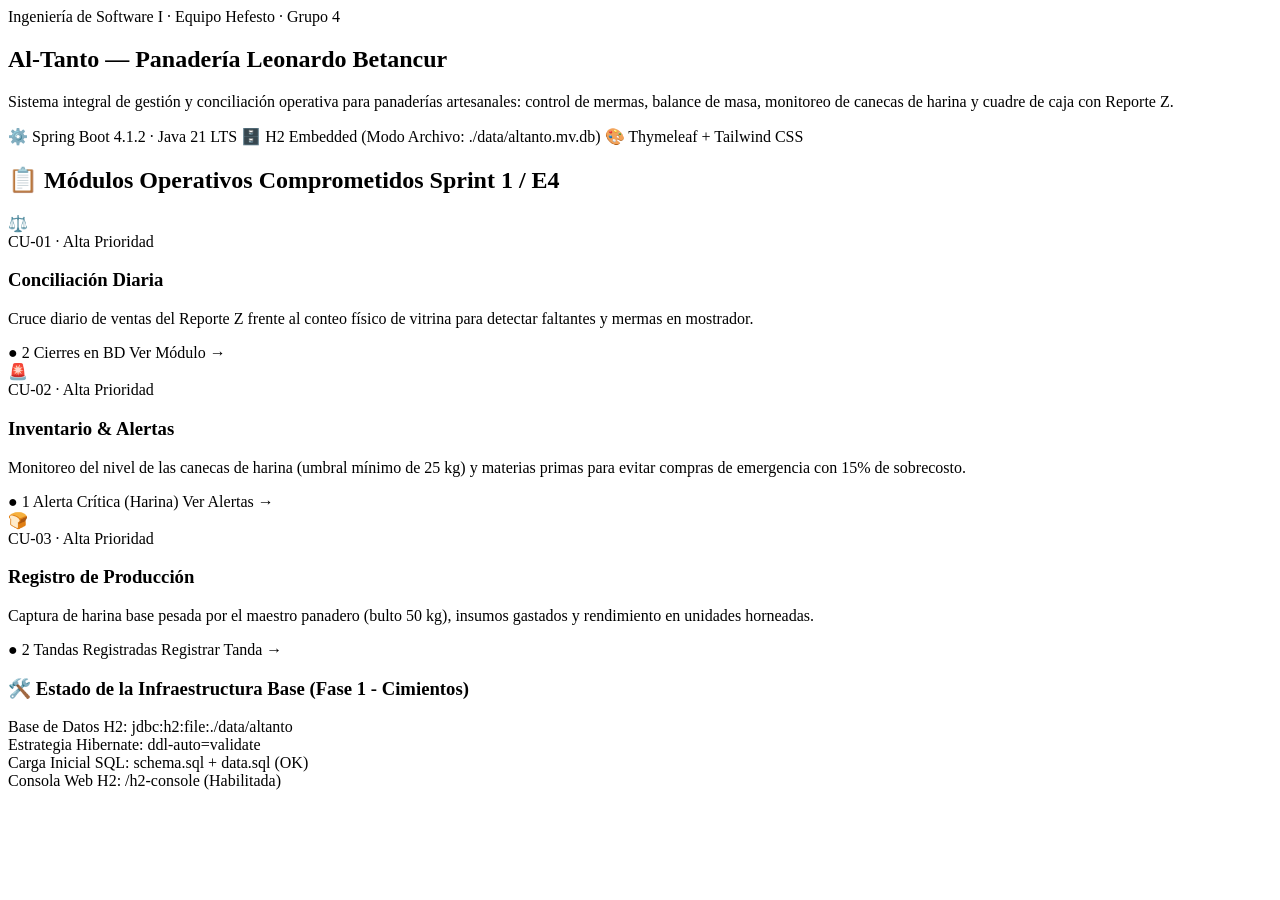
==== src/main/resources/templates/index.html @ f3bc2482 "Fase 1: Configurar infraestructura base, persistencia H2 y frontend con Tailwind (JUL)" ====
<!DOCTYPE html>
<html lang="es" xmlns:th="http://www.thymeleaf.org">
<head th:replace="~{fragments/layout :: head('Inicio · Sistema Al-Tanto')}">
    <meta charset="UTF-8">
    <title>Al-Tanto · Panadería</title>
</head>
<body class="bg-stone-50 text-stone-800 min-h-screen flex flex-col font-sans">

    <!-- Cabecera compartida -->
    <div th:replace="~{fragments/layout :: navbar}"></div>

    <!-- Contenido Principal -->
    <main class="flex-grow max-w-7xl mx-auto px-4 sm:px-6 lg:px-8 py-8 w-full">
        <!-- Hero Banner -->
        <section class="bg-gradient-to-r from-amber-700 via-amber-800 to-stone-900 rounded-2xl p-8 text-white shadow-lg mb-8">
            <div class="max-w-3xl">
                <span class="inline-block px-3 py-1 bg-amber-600/40 text-amber-200 rounded-full text-xs font-semibold tracking-wide uppercase mb-3">
                    Ingeniería de Software I · Equipo Hefesto · Grupo 4
                </span>
                <h1 class="text-3xl sm:text-4xl font-extrabold tracking-tight mb-2">
                    Al-Tanto — Panadería Leonardo Betancur
                </h1>
                <p class="text-amber-100 text-base sm:text-lg mb-6 leading-relaxed">
                    Sistema integral de gestión y conciliación operativa para panaderías artesanales: control de mermas, balance de masa, monitoreo de canecas de harina y cuadre de caja con Reporte Z.
                </p>
                <div class="flex flex-wrap gap-3 text-xs">
                    <span class="bg-stone-800/80 px-3 py-1.5 rounded-lg border border-stone-700 font-mono">
                        ⚙️ Spring Boot 4.1.2 · Java 21 LTS
                    </span>
                    <span class="bg-stone-800/80 px-3 py-1.5 rounded-lg border border-stone-700 font-mono">
                        🗄️ H2 Embedded (Modo Archivo: ./data/altanto.mv.db)
                    </span>
                    <span class="bg-stone-800/80 px-3 py-1.5 rounded-lg border border-stone-700 font-mono">
                        🎨 Thymeleaf + Tailwind CSS
                    </span>
                </div>
            </div>
        </section>

        <!-- Tarjetas de Módulos Operativos (Sprint 1) -->
        <section class="mb-10">
            <h2 class="text-xl font-bold text-stone-900 mb-4 flex items-center gap-2">
                <span>📋 Módulos Operativos Comprometidos</span>
                <span class="text-xs bg-amber-100 text-amber-800 font-medium px-2 py-0.5 rounded-full">Sprint 1 / E4</span>
            </h2>

            <div class="grid grid-cols-1 md:grid-cols-3 gap-6">
                <!-- Tarjeta CU-01: Conciliación Diaria -->
                <div class="bg-white rounded-xl p-6 border border-stone-200 shadow-sm hover:shadow-md transition">
                    <div class="w-12 h-12 bg-amber-100 rounded-lg flex items-center justify-center text-2xl mb-4">
                        ⚖️
                    </div>
                    <span class="text-xs font-bold uppercase tracking-wider text-amber-700">CU-01 · Alta Prioridad</span>
                    <h3 class="text-lg font-bold text-stone-900 mt-1 mb-2">Conciliación Diaria</h3>
                    <p class="text-stone-600 text-sm mb-4 leading-relaxed">
                        Cruce diario de ventas del Reporte Z frente al conteo físico de vitrina para detectar faltantes y mermas en mostrador.
                    </p>
                    <div class="pt-4 border-t border-stone-100 flex items-center justify-between text-xs font-semibold">
                        <span class="text-emerald-700">● 2 Cierres en BD</span>
                        <a th:href="@{/conciliacion}" class="text-amber-700 hover:text-amber-800 inline-flex items-center gap-1">
                            Ver Módulo &rarr;
                        </a>
                    </div>
                </div>

                <!-- Tarjeta CU-02: Inventario & Alertas -->
                <div class="bg-white rounded-xl p-6 border border-stone-200 shadow-sm hover:shadow-md transition">
                    <div class="w-12 h-12 bg-rose-100 rounded-lg flex items-center justify-center text-2xl mb-4">
                        🚨
                    </div>
                    <span class="text-xs font-bold uppercase tracking-wider text-rose-700">CU-02 · Alta Prioridad</span>
                    <h3 class="text-lg font-bold text-stone-900 mt-1 mb-2">Inventario & Alertas</h3>
                    <p class="text-stone-600 text-sm mb-4 leading-relaxed">
                        Monitoreo del nivel de las canecas de harina (umbral mínimo de 25 kg) y materias primas para evitar compras de emergencia con 15% de sobrecosto.
                    </p>
                    <div class="pt-4 border-t border-stone-100 flex items-center justify-between text-xs font-semibold">
                        <span class="text-rose-700">● 1 Alerta Crítica (Harina)</span>
                        <a th:href="@{/inventario/alertas}" class="text-amber-700 hover:text-amber-800 inline-flex items-center gap-1">
                            Ver Alertas &rarr;
                        </a>
                    </div>
                </div>

                <!-- Tarjeta CU-03: Registro de Tandas -->
                <div class="bg-white rounded-xl p-6 border border-stone-200 shadow-sm hover:shadow-md transition">
                    <div class="w-12 h-12 bg-amber-100 rounded-lg flex items-center justify-center text-2xl mb-4">
                        🍞
                    </div>
                    <span class="text-xs font-bold uppercase tracking-wider text-amber-700">CU-03 · Alta Prioridad</span>
                    <h3 class="text-lg font-bold text-stone-900 mt-1 mb-2">Registro de Producción</h3>
                    <p class="text-stone-600 text-sm mb-4 leading-relaxed">
                        Captura de harina base pesada por el maestro panadero (bulto 50 kg), insumos gastados y rendimiento en unidades horneadas.
                    </p>
                    <div class="pt-4 border-t border-stone-100 flex items-center justify-between text-xs font-semibold">
                        <span class="text-emerald-700">● 2 Tandas Registradas</span>
                        <a th:href="@{/produccion/tandas}" class="text-amber-700 hover:text-amber-800 inline-flex items-center gap-1">
                            Registrar Tanda &rarr;
                        </a>
                    </div>
                </div>
            </div>
        </section>

        <!-- Panel de Estado Técnico y Base de Datos -->
        <section class="bg-white rounded-xl border border-stone-200 p-6 shadow-sm">
            <h3 class="text-base font-bold text-stone-900 mb-3 flex items-center gap-2">
                <span>🛠️ Estado de la Infraestructura Base (Fase 1 - Cimientos)</span>
            </h3>
            <div class="grid grid-cols-1 sm:grid-cols-2 lg:grid-cols-4 gap-4 text-xs font-mono">
                <div class="p-3 bg-stone-50 rounded-lg border border-stone-200">
                    <span class="text-stone-500 block mb-1">Base de Datos H2:</span>
                    <span class="font-bold text-stone-800">jdbc:h2:file:./data/altanto</span>
                </div>
                <div class="p-3 bg-stone-50 rounded-lg border border-stone-200">
                    <span class="text-stone-500 block mb-1">Estrategia Hibernate:</span>
                    <span class="font-bold text-stone-800">ddl-auto=validate</span>
                </div>
                <div class="p-3 bg-stone-50 rounded-lg border border-stone-200">
                    <span class="text-stone-500 block mb-1">Carga Inicial SQL:</span>
                    <span class="font-bold text-emerald-700">schema.sql + data.sql (OK)</span>
                </div>
                <div class="p-3 bg-stone-50 rounded-lg border border-stone-200">
                    <span class="text-stone-500 block mb-1">Consola Web H2:</span>
                    <a th:href="@{/h2-console}" target="_blank" class="font-bold text-amber-700 hover:underline">/h2-console (Habilitada)</a>
                </div>
            </div>
        </section>
    </main>

    <!-- Pie de página compartido -->
    <div th:replace="~{fragments/layout :: footer}"></div>

</body>
</html>
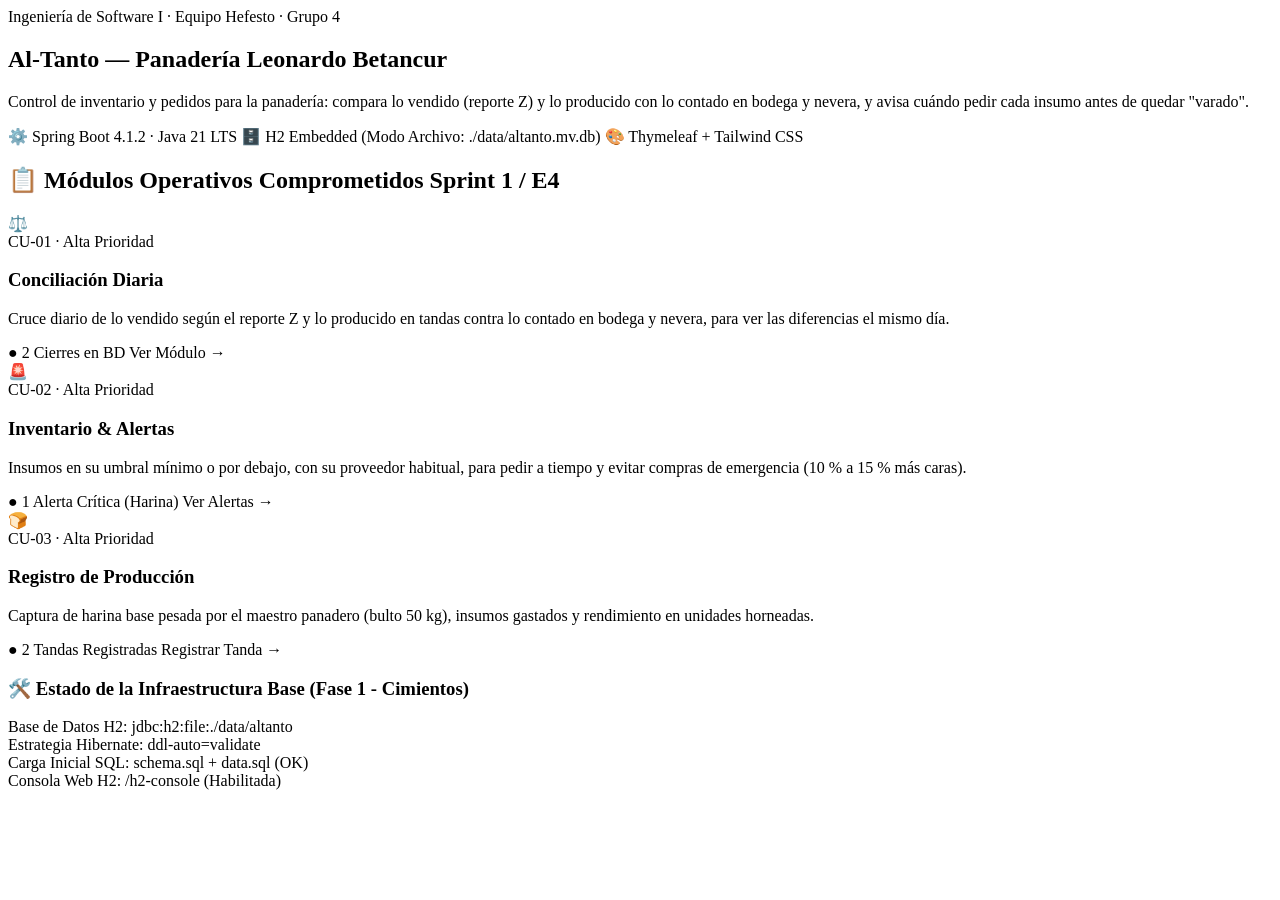
==== commit b6d9d3ed: "Alinear los textos de la página de inicio con el alcance documentado" ====
--- a/src/main/resources/templates/index.html
+++ b/src/main/resources/templates/index.html
@@ -21,7 +21,7 @@
                     Al-Tanto — Panadería Leonardo Betancur
                 </h1>
                 <p class="text-amber-100 text-base sm:text-lg mb-6 leading-relaxed">
-                    Sistema integral de gestión y conciliación operativa para panaderías artesanales: control de mermas, balance de masa, monitoreo de canecas de harina y cuadre de caja con Reporte Z.
+                    Control de inventario y pedidos para la panadería: compara lo vendido (reporte Z) y lo producido con lo contado en bodega y nevera, y avisa cuándo pedir cada insumo antes de quedar "varado".
                 </p>
                 <div class="flex flex-wrap gap-3 text-xs">
                     <span class="bg-stone-800/80 px-3 py-1.5 rounded-lg border border-stone-700 font-mono">
@@ -53,7 +53,7 @@
                     <span class="text-xs font-bold uppercase tracking-wider text-amber-700">CU-01 · Alta Prioridad</span>
                     <h3 class="text-lg font-bold text-stone-900 mt-1 mb-2">Conciliación Diaria</h3>
                     <p class="text-stone-600 text-sm mb-4 leading-relaxed">
-                        Cruce diario de ventas del Reporte Z frente al conteo físico de vitrina para detectar faltantes y mermas en mostrador.
+                        Cruce diario de lo vendido según el reporte Z y lo producido en tandas contra lo contado en bodega y nevera, para ver las diferencias el mismo día.
                     </p>
                     <div class="pt-4 border-t border-stone-100 flex items-center justify-between text-xs font-semibold">
                         <span class="text-emerald-700">● 2 Cierres en BD</span>
@@ -71,7 +71,7 @@
                     <span class="text-xs font-bold uppercase tracking-wider text-rose-700">CU-02 · Alta Prioridad</span>
                     <h3 class="text-lg font-bold text-stone-900 mt-1 mb-2">Inventario & Alertas</h3>
                     <p class="text-stone-600 text-sm mb-4 leading-relaxed">
-                        Monitoreo del nivel de las canecas de harina (umbral mínimo de 25 kg) y materias primas para evitar compras de emergencia con 15% de sobrecosto.
+                        Insumos en su umbral mínimo o por debajo, con su proveedor habitual, para pedir a tiempo y evitar compras de emergencia (10 % a 15 % más caras).
                     </p>
                     <div class="pt-4 border-t border-stone-100 flex items-center justify-between text-xs font-semibold">
                         <span class="text-rose-700">● 1 Alerta Crítica (Harina)</span>
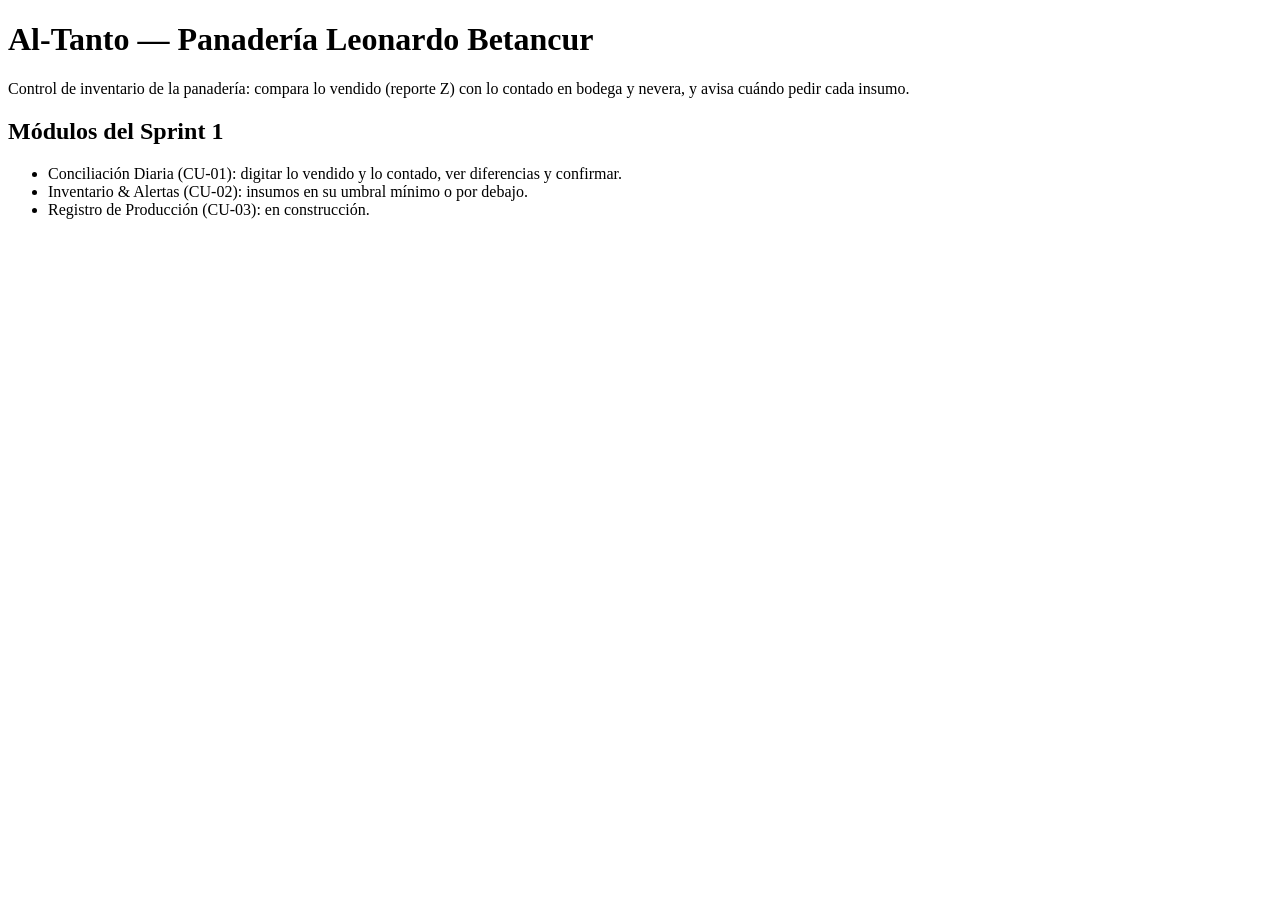
==== commit b821b0a6: "Pasar las plantillas a HTML plano con una sola hoja de estilos Quitar Tailwind (CDN y clases) de tod" ====
--- a/src/main/resources/templates/index.html
+++ b/src/main/resources/templates/index.html
@@ -1,134 +1,29 @@
 <!DOCTYPE html>
+<!--
+  Página de inicio. La pinta HomeController (GET /).
+  th:replace pega el <head>, el menú y el pie de fragments/layout.html.
+-->
 <html lang="es" xmlns:th="http://www.thymeleaf.org">
-<head th:replace="~{fragments/layout :: head('Inicio · Sistema Al-Tanto')}">
-    <meta charset="UTF-8">
-    <title>Al-Tanto · Panadería</title>
-</head>
-<body class="bg-stone-50 text-stone-800 min-h-screen flex flex-col font-sans">
+<head th:replace="~{fragments/layout :: head('Inicio')}"></head>
+<body>
+<div th:replace="~{fragments/layout :: navbar}"></div>
 
-    <!-- Cabecera compartida -->
-    <div th:replace="~{fragments/layout :: navbar}"></div>
+<main>
+    <!-- th:text reemplaza el texto de ejemplo por el valor que puso el controlador -->
+    <h1 th:text="${titulo}">Al-Tanto — Panadería Leonardo Betancur</h1>
+    <p>
+        Control de inventario de la panadería: compara lo vendido (reporte Z) con lo contado
+        en bodega y nevera, y avisa cuándo pedir cada insumo.
+    </p>
 
-    <!-- Contenido Principal -->
-    <main class="flex-grow max-w-7xl mx-auto px-4 sm:px-6 lg:px-8 py-8 w-full">
-        <!-- Hero Banner -->
-        <section class="bg-gradient-to-r from-amber-700 via-amber-800 to-stone-900 rounded-2xl p-8 text-white shadow-lg mb-8">
-            <div class="max-w-3xl">
-                <span class="inline-block px-3 py-1 bg-amber-600/40 text-amber-200 rounded-full text-xs font-semibold tracking-wide uppercase mb-3">
-                    Ingeniería de Software I · Equipo Hefesto · Grupo 4
-                </span>
-                <h1 class="text-3xl sm:text-4xl font-extrabold tracking-tight mb-2">
-                    Al-Tanto — Panadería Leonardo Betancur
-                </h1>
-                <p class="text-amber-100 text-base sm:text-lg mb-6 leading-relaxed">
-                    Control de inventario y pedidos para la panadería: compara lo vendido (reporte Z) y lo producido con lo contado en bodega y nevera, y avisa cuándo pedir cada insumo antes de quedar "varado".
-                </p>
-                <div class="flex flex-wrap gap-3 text-xs">
-                    <span class="bg-stone-800/80 px-3 py-1.5 rounded-lg border border-stone-700 font-mono">
-                        ⚙️ Spring Boot 4.1.2 · Java 21 LTS
-                    </span>
-                    <span class="bg-stone-800/80 px-3 py-1.5 rounded-lg border border-stone-700 font-mono">
-                        🗄️ H2 Embedded (Modo Archivo: ./data/altanto.mv.db)
-                    </span>
-                    <span class="bg-stone-800/80 px-3 py-1.5 rounded-lg border border-stone-700 font-mono">
-                        🎨 Thymeleaf + Tailwind CSS
-                    </span>
-                </div>
-            </div>
-        </section>
+    <h2>Módulos del Sprint 1</h2>
+    <ul>
+        <li><a th:href="@{/conciliacion}">Conciliación Diaria</a> (CU-01): digitar lo vendido y lo contado, ver diferencias y confirmar.</li>
+        <li><a th:href="@{/inventario/alertas}">Inventario &amp; Alertas</a> (CU-02): insumos en su umbral mínimo o por debajo.</li>
+        <li><a th:href="@{/produccion/tandas}">Registro de Producción</a> (CU-03): en construcción.</li>
+    </ul>
+</main>
 
-        <!-- Tarjetas de Módulos Operativos (Sprint 1) -->
-        <section class="mb-10">
-            <h2 class="text-xl font-bold text-stone-900 mb-4 flex items-center gap-2">
-                <span>📋 Módulos Operativos Comprometidos</span>
-                <span class="text-xs bg-amber-100 text-amber-800 font-medium px-2 py-0.5 rounded-full">Sprint 1 / E4</span>
-            </h2>
-
-            <div class="grid grid-cols-1 md:grid-cols-3 gap-6">
-                <!-- Tarjeta CU-01: Conciliación Diaria -->
-                <div class="bg-white rounded-xl p-6 border border-stone-200 shadow-sm hover:shadow-md transition">
-                    <div class="w-12 h-12 bg-amber-100 rounded-lg flex items-center justify-center text-2xl mb-4">
-                        ⚖️
-                    </div>
-                    <span class="text-xs font-bold uppercase tracking-wider text-amber-700">CU-01 · Alta Prioridad</span>
-                    <h3 class="text-lg font-bold text-stone-900 mt-1 mb-2">Conciliación Diaria</h3>
-                    <p class="text-stone-600 text-sm mb-4 leading-relaxed">
-                        Cruce diario de lo vendido según el reporte Z y lo producido en tandas contra lo contado en bodega y nevera, para ver las diferencias el mismo día.
-                    </p>
-                    <div class="pt-4 border-t border-stone-100 flex items-center justify-between text-xs font-semibold">
-                        <span class="text-emerald-700">● 2 Cierres en BD</span>
-                        <a th:href="@{/conciliacion}" class="text-amber-700 hover:text-amber-800 inline-flex items-center gap-1">
-                            Ver Módulo &rarr;
-                        </a>
-                    </div>
-                </div>
-
-                <!-- Tarjeta CU-02: Inventario & Alertas -->
-                <div class="bg-white rounded-xl p-6 border border-stone-200 shadow-sm hover:shadow-md transition">
-                    <div class="w-12 h-12 bg-rose-100 rounded-lg flex items-center justify-center text-2xl mb-4">
-                        🚨
-                    </div>
-                    <span class="text-xs font-bold uppercase tracking-wider text-rose-700">CU-02 · Alta Prioridad</span>
-                    <h3 class="text-lg font-bold text-stone-900 mt-1 mb-2">Inventario & Alertas</h3>
-                    <p class="text-stone-600 text-sm mb-4 leading-relaxed">
-                        Insumos en su umbral mínimo o por debajo, con su proveedor habitual, para pedir a tiempo y evitar compras de emergencia (10 % a 15 % más caras).
-                    </p>
-                    <div class="pt-4 border-t border-stone-100 flex items-center justify-between text-xs font-semibold">
-                        <span class="text-rose-700">● 1 Alerta Crítica (Harina)</span>
-                        <a th:href="@{/inventario/alertas}" class="text-amber-700 hover:text-amber-800 inline-flex items-center gap-1">
-                            Ver Alertas &rarr;
-                        </a>
-                    </div>
-                </div>
-
-                <!-- Tarjeta CU-03: Registro de Tandas -->
-                <div class="bg-white rounded-xl p-6 border border-stone-200 shadow-sm hover:shadow-md transition">
-                    <div class="w-12 h-12 bg-amber-100 rounded-lg flex items-center justify-center text-2xl mb-4">
-                        🍞
-                    </div>
-                    <span class="text-xs font-bold uppercase tracking-wider text-amber-700">CU-03 · Alta Prioridad</span>
-                    <h3 class="text-lg font-bold text-stone-900 mt-1 mb-2">Registro de Producción</h3>
-                    <p class="text-stone-600 text-sm mb-4 leading-relaxed">
-                        Captura de harina base pesada por el maestro panadero (bulto 50 kg), insumos gastados y rendimiento en unidades horneadas.
-                    </p>
-                    <div class="pt-4 border-t border-stone-100 flex items-center justify-between text-xs font-semibold">
-                        <span class="text-emerald-700">● 2 Tandas Registradas</span>
-                        <a th:href="@{/produccion/tandas}" class="text-amber-700 hover:text-amber-800 inline-flex items-center gap-1">
-                            Registrar Tanda &rarr;
-                        </a>
-                    </div>
-                </div>
-            </div>
-        </section>
-
-        <!-- Panel de Estado Técnico y Base de Datos -->
-        <section class="bg-white rounded-xl border border-stone-200 p-6 shadow-sm">
-            <h3 class="text-base font-bold text-stone-900 mb-3 flex items-center gap-2">
-                <span>🛠️ Estado de la Infraestructura Base (Fase 1 - Cimientos)</span>
-            </h3>
-            <div class="grid grid-cols-1 sm:grid-cols-2 lg:grid-cols-4 gap-4 text-xs font-mono">
-                <div class="p-3 bg-stone-50 rounded-lg border border-stone-200">
-                    <span class="text-stone-500 block mb-1">Base de Datos H2:</span>
-                    <span class="font-bold text-stone-800">jdbc:h2:file:./data/altanto</span>
-                </div>
-                <div class="p-3 bg-stone-50 rounded-lg border border-stone-200">
-                    <span class="text-stone-500 block mb-1">Estrategia Hibernate:</span>
-                    <span class="font-bold text-stone-800">ddl-auto=validate</span>
-                </div>
-                <div class="p-3 bg-stone-50 rounded-lg border border-stone-200">
-                    <span class="text-stone-500 block mb-1">Carga Inicial SQL:</span>
-                    <span class="font-bold text-emerald-700">schema.sql + data.sql (OK)</span>
-                </div>
-                <div class="p-3 bg-stone-50 rounded-lg border border-stone-200">
-                    <span class="text-stone-500 block mb-1">Consola Web H2:</span>
-                    <a th:href="@{/h2-console}" target="_blank" class="font-bold text-amber-700 hover:underline">/h2-console (Habilitada)</a>
-                </div>
-            </div>
-        </section>
-    </main>
-
-    <!-- Pie de página compartido -->
-    <div th:replace="~{fragments/layout :: footer}"></div>
-
+<div th:replace="~{fragments/layout :: footer}"></div>
 </body>
 </html>
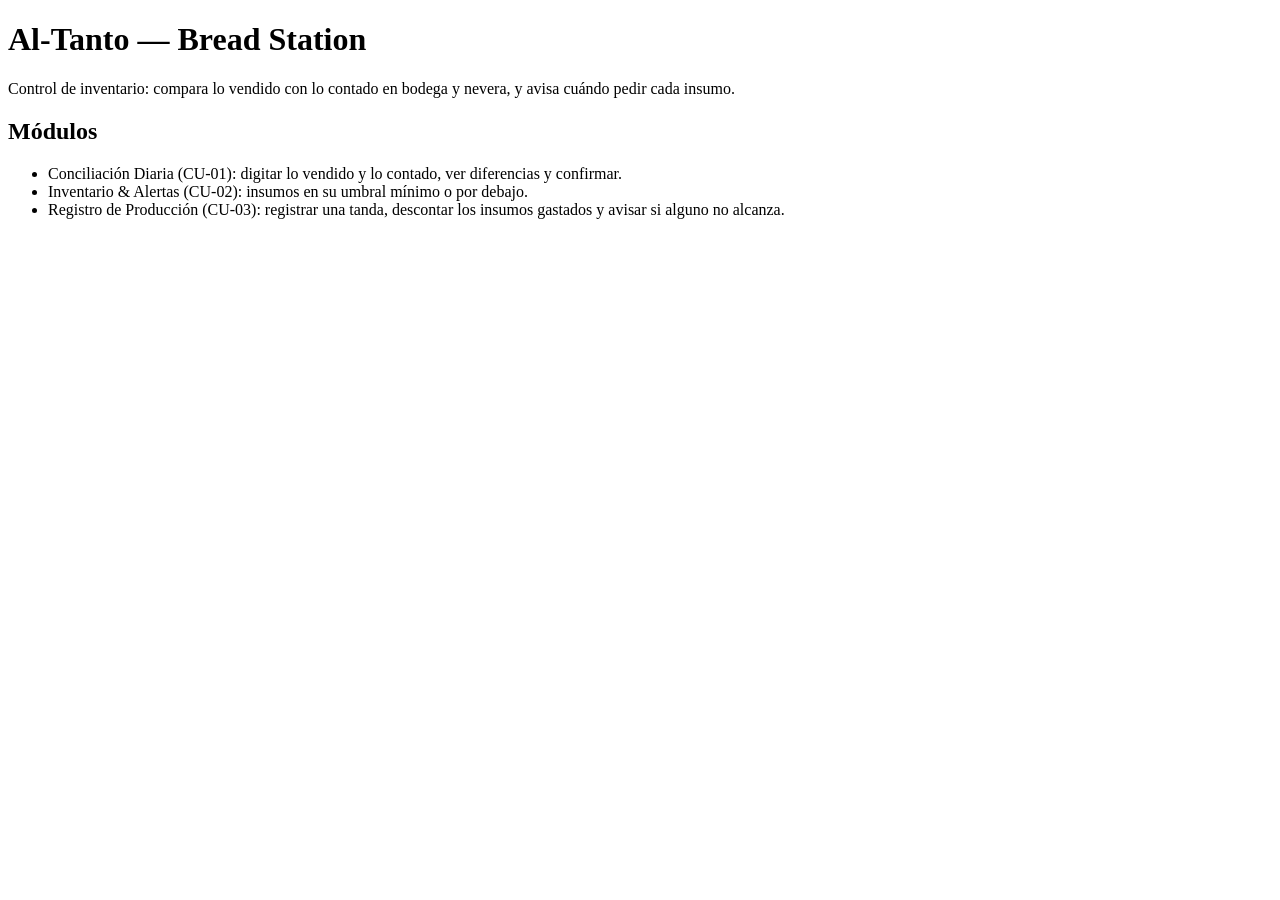
==== commit 5c02ebf6: "Se realizó ajustes en  textos de la interfaz que peuden generar confusión(CU-03 y paginas comunes) -" ====
--- a/src/main/resources/templates/index.html
+++ b/src/main/resources/templates/index.html
@@ -10,17 +10,17 @@
 
 <main>
     <!-- th:text reemplaza el texto de ejemplo por el valor que puso el controlador -->
-    <h1 th:text="${titulo}">Al-Tanto — Panadería Leonardo Betancur</h1>
+    <h1 th:text="${titulo}">Al-Tanto — Bread Station</h1>
     <p>
-        Control de inventario de la panadería: compara lo vendido (reporte Z) con lo contado
-        en bodega y nevera, y avisa cuándo pedir cada insumo.
+        Control de inventario: compara lo vendido con lo contado
+     en bodega y nevera, y avisa cuándo pedir cada insumo.
     </p>
 
-    <h2>Módulos del Sprint 1</h2>
+    <h2>Módulos</h2>
     <ul>
         <li><a th:href="@{/conciliacion}">Conciliación Diaria</a> (CU-01): digitar lo vendido y lo contado, ver diferencias y confirmar.</li>
         <li><a th:href="@{/inventario/alertas}">Inventario &amp; Alertas</a> (CU-02): insumos en su umbral mínimo o por debajo.</li>
-        <li><a th:href="@{/produccion/tandas}">Registro de Producción</a> (CU-03): en construcción.</li>
+        <li><a th:href="@{/produccion/tandas}">Registro de Producción</a> (CU-03): registrar una tanda, descontar los insumos gastados y avisar si alguno no alcanza.</li>
     </ul>
 </main>
 
